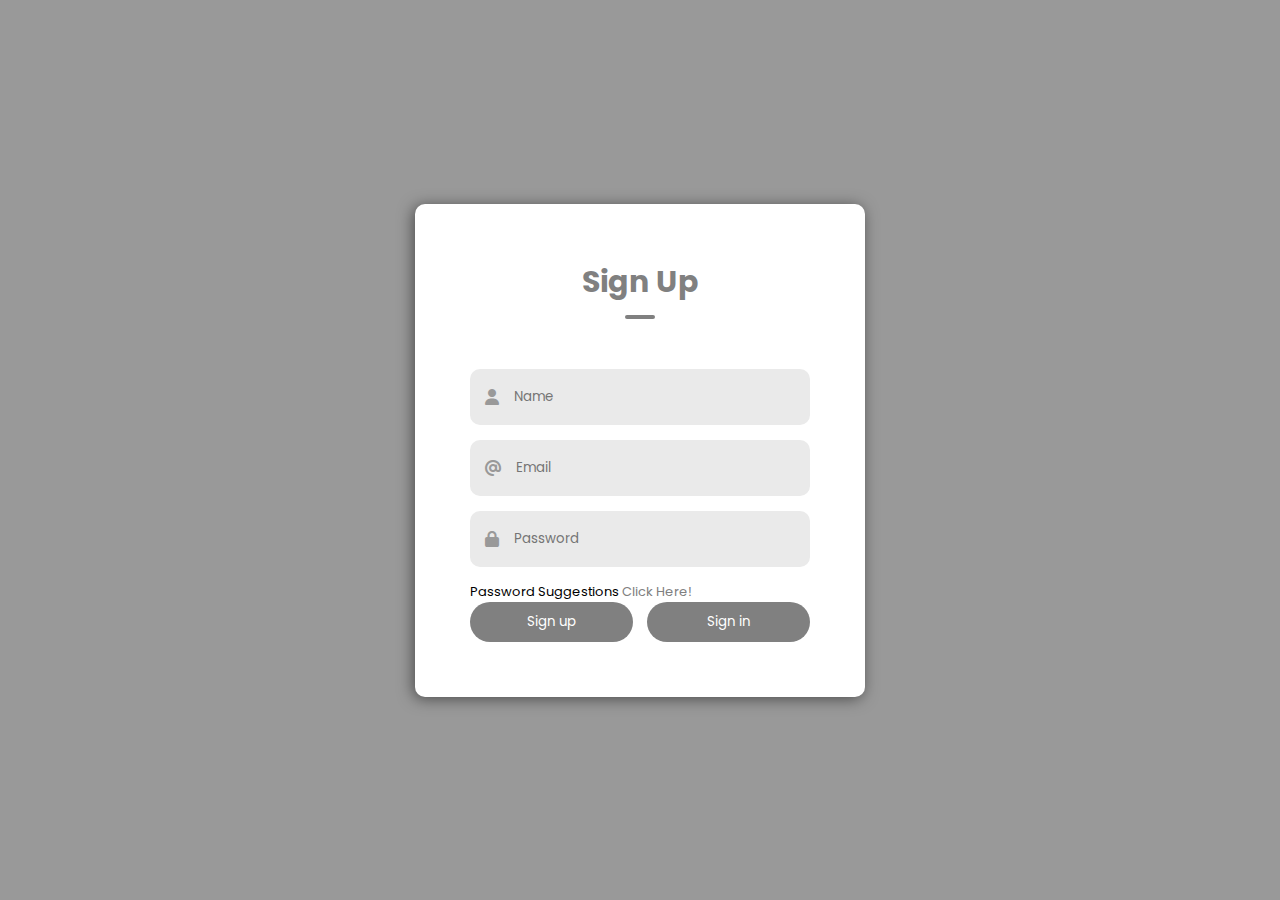
==== login/index.html @ cfbfe6bd "login" ====
<!DOCTYPE html>
<html lang="en">
<head>
    <meta charset="UTF-8">
    <meta name="viewport" content="width=device-width, initial-scale=1.0">
    <title>JS Project</title>
    <link rel="stylesheet" href="style.css">
    <link rel="stylesheet"
          href="https://fonts.googleapis.com/css?family=Poppins">
          <link rel="stylesheet" href="https://cdnjs.cloudflare.com/ajax/libs/font-awesome/6.5.2/css/all.min.css">
</head>
<body>
    <div class="container">
    <div class="form-box">
     <h1>Sign Up</h1>
    <div class="underline"></div>   
    <form>
        <div class="input-group">

            <div class="input-field">
            <i class="fa-solid fa-user"></i>
            <input type="text" placeholder="Name">
            </div><!--end input field-->

            <div class="input-field">
            <i class="fa-solid fa-at"></i>
            <input type="email" placeholder="Email">
            </div><!--end input field-->
            
            <div class="input-field">
            <i class="fa-solid fa-lock"></i>
            <input type="password" placeholder="Password">
            </div><!--end input field-->
            <p>Password Suggestions <a href="#">Click Here!</a></p>
        </div><!--end input group-->

        <div class="btn-field">
            <button type="button">Sign up</button>
            <button type="button">Sign in</button>
        </div><!--end btn field-->
        
    </form>
    </div><!--end form box-->
    </div><!--end container-->
</body>
</html>
---- login/style.css ----
*{
    margin: 0;
    padding: 0;
    font-family: 'Poppins', 
    sans-serif;
    box-sizing: border-box;
}
.container{
    width: 100%;
    height: 100vh;
    background-image: linear-gradient(rgba(0,0,0,0.4),rgba(0,0,0,0.4)),
    url('bg.jpg');
    background-position: center;
    background-size: cover;
    display: flex;
    justify-content: center;
    align-items: center;
}

.form-box{
    width: 90%;
    max-width: 450px;
    min-width: 350px;
    background:white;
    padding: 55px;
    text-align: center;
    border-radius: 10px;
    box-shadow: -2px 2px 15px rgba(0, 0, 0, 0.5);
}
.form-box h1{
    font-size: 30px;
    color: gray;
}
.form-box .underline{
    width: 30px;
    height: 4px;
    background: gray;
    margin: 10px auto 50px auto;
    border-radius: 5px;
}
.input-field{
    background: #eaeaea;
    margin: 15px 0;
    border-radius: 10px;
    display: flex;
    align-items: center;
}
.input-field input{
    width: 100%;
    background: transparent;
    border: 0;
    outline: 0;
    padding: 18px 15px;
}
.input-field i{
    margin-left: 15px;
    color: #999;
}
form p{
    text-align: left;
    font-size: 13px;
}
form p a{
    text-decoration: none;
    color: gray;
}
.btn-field{
    width: 100%;
    display: flex;
    justify-content: space-between;
}
.btn-field button{
    flex-basis: 48%;
    background: gray;
    color: white;
    height: 40px;
    border-radius: 20px;
    border: 0;
    outline: 0;
    cursor: pointer;
    transition: background 1s;
}
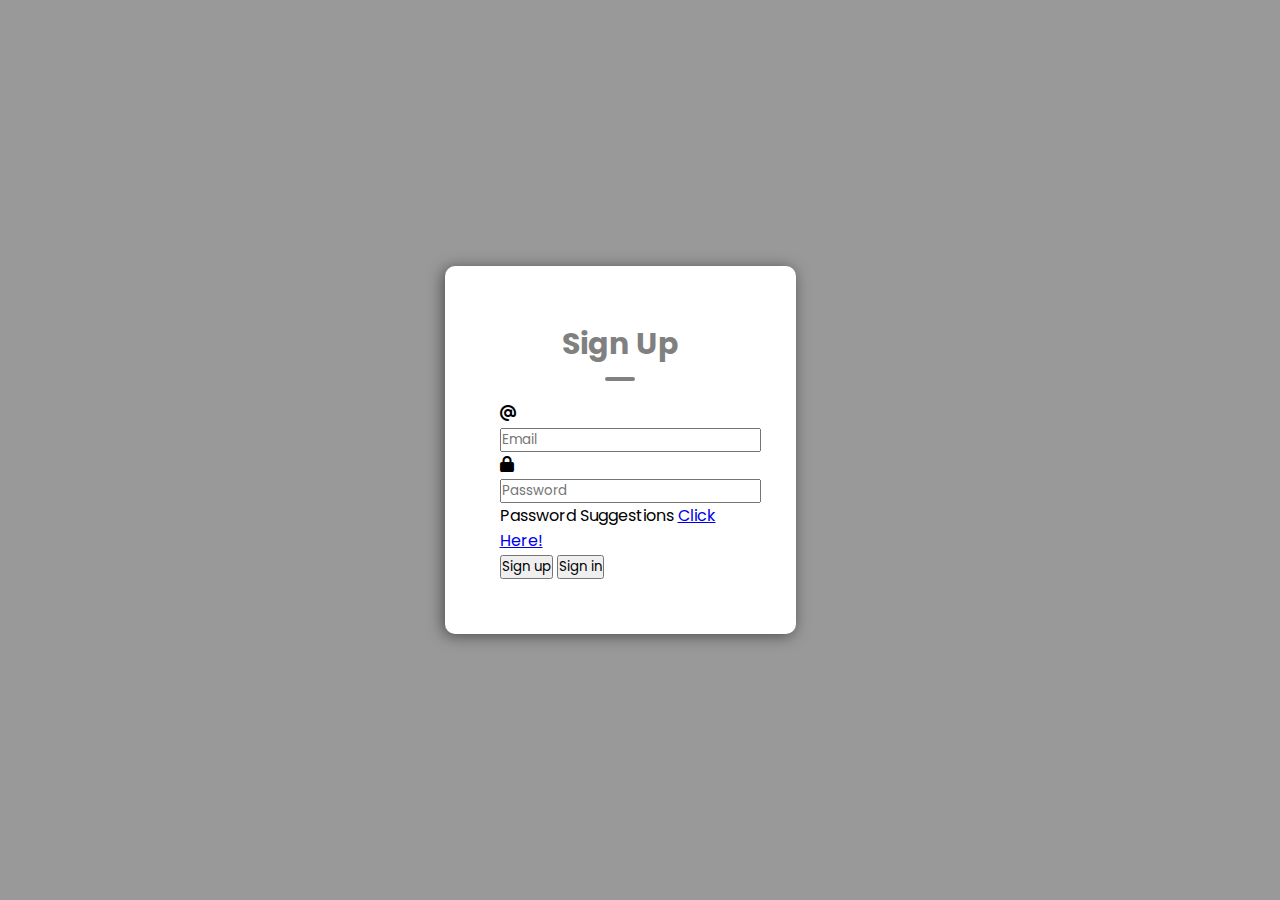
==== commit 554d28e2: "created" ====
--- a/login/index.html
+++ b/login/index.html
@@ -4,7 +4,7 @@
     <meta charset="UTF-8">
     <meta name="viewport" content="width=device-width, initial-scale=1.0">
     <title>JS Project</title>
-    <link rel="stylesheet" href="style.css">
+    <link rel="stylesheet" href="/static/style.css">
     <link rel="stylesheet"
           href="https://fonts.googleapis.com/css?family=Poppins">
           <link rel="stylesheet" href="https://cdnjs.cloudflare.com/ajax/libs/font-awesome/6.5.2/css/all.min.css">
@@ -12,15 +12,12 @@
 <body>
     <div class="container">
     <div class="form-box">
-     <h1>Sign Up</h1>
+     <h1 class="title">Sign Up</h1>
     <div class="underline"></div>   
     <form>
         <div class="input-group">
 
-            <div class="input-field">
-            <i class="fa-solid fa-user"></i>
-            <input type="text" placeholder="Name">
-            </div><!--end input field-->
+            
 
             <div class="input-field">
             <i class="fa-solid fa-at"></i>
@@ -35,12 +32,16 @@
         </div><!--end input group-->
 
         <div class="btn-field">
-            <button type="button">Sign up</button>
-            <button type="button">Sign in</button>
+            <button type="button"
+            class="signupbtn">Sign up</button>
+            <button type="button"
+            class="disable
+            singinbtn">Sign in</button>
         </div><!--end btn field-->
-        
+
     </form>
     </div><!--end form box-->
     </div><!--end container-->
+    <script>src="script.js"</script>
 </body>
 </html>--- a/static/style.css
+++ b/static/style.css
@@ -0,0 +1,42 @@
+*{
+    margin: 0;
+    padding: 0;
+    font-family: 'Poppins', 
+    sans-serif;
+    box-sizing: border-box;
+}
+body{
+    width: 100%;
+    height: 100vh;
+    background-image: linear-gradient(rgba(0,0,0,0.4),rgba(0,0,0,0.4)),
+    url('bg.jpg');
+    background-position: center;
+    background-size: cover;
+    display: flex;
+    justify-content: center;
+    align-items: center;
+}
+
+.form-box{
+    width: 90%;
+    max-width: 450px;
+    min-width: 350px;
+    background:white;
+    padding: 55px;
+    
+    border-radius: 10px;
+    box-shadow: -2px 2px 15px rgba(0, 0, 0, 0.5);
+}
+.form-box h1{
+    font-size: 30px;
+    text-align: center;
+    color: gray;
+}
+.form-box .underline{
+    width: 30px;
+    height: 4px;
+    background: gray;
+    margin: 10px auto 20px auto;
+    border-radius: 5px;
+}
+   